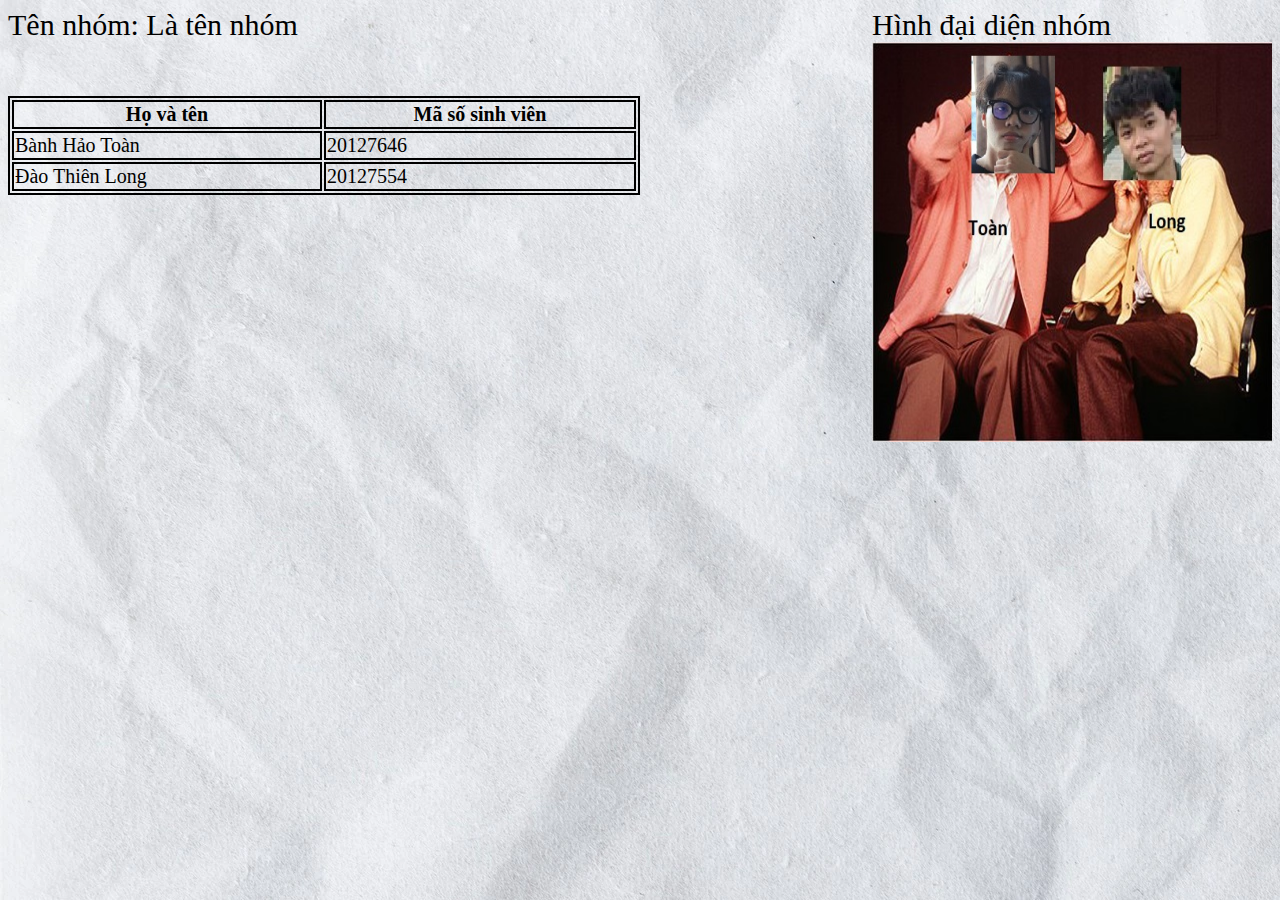
==== index.html @ 280131a4 "change from default.html to index.html" ====
<style>
    div.a {
        font-size: 30px;
    }
    table, th, td {
        border:2px solid black;
        font-size:20px
    }
    body  {
      background-image: url("./images/background.jpg");
      background-color: #cccccc;
}
</style>

<body>
    <div class="a" style="float:right" >Hình đại diện nhóm
        <br>
        <img src="./images/avatar.jpg" usemap = "#membermap" alt="Paris" width="400" height ="400">
        </div>
    <div class ="a">Tên nhóm: Là tên nhóm</div>
    <br><br><br>
    <table style="width:50%">
        <tr>
          <th>Họ và tên</th>
          <th>Mã số sinh viên</th>
        </tr>
        <tr>
          <td>Bành Hảo Toàn</td>
          <td>20127646</td>
        </tr>
        <tr>
            <td>Đào Thiên Long</td>
            <td>20127554</td>
          </tr>
      </table>
      <map name="membermap">
        <area shape="rect" coords="0,0,200,400" href="./members/20127646/20127646.html">
        <area shape="rect" coords="0,0,400,400" href="./members/20127554/20127554.html">
      </map>
    </body>
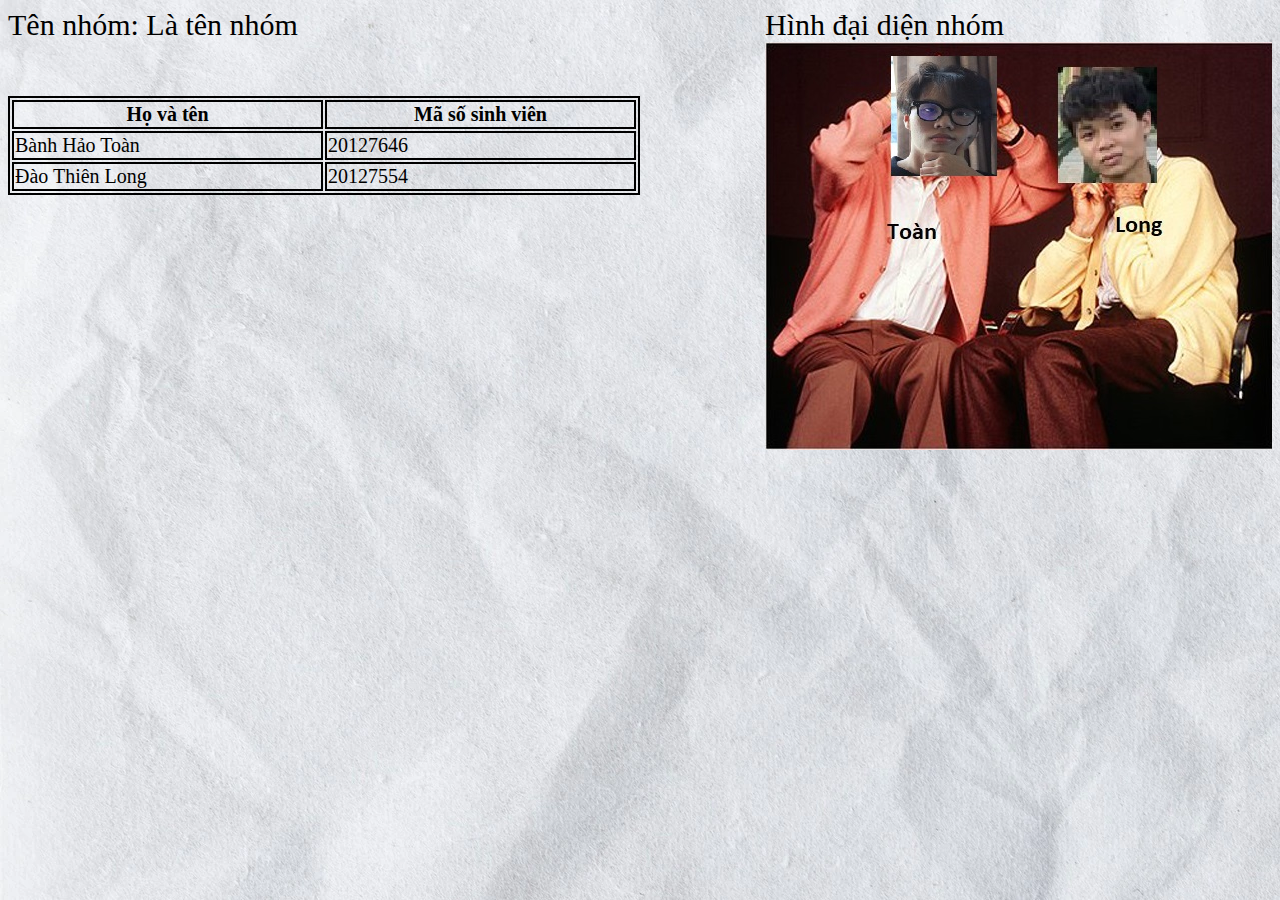
==== commit f3bf4296: "new code" ====
--- a/index.html
+++ b/index.html
@@ -1,25 +1,12 @@
-<style>
-    div.a {
-        font-size: 30px;
-    }
-    table, th, td {
-        border:2px solid black;
-        font-size:20px
-    }
-    body  {
-      background-image: url("./images/background.jpg");
-      background-color: #cccccc;
-}
-</style>
-
+<link rel="stylesheet" href="index.css">
 <body>
-    <div class="a" style="float:right" >Hình đại diện nhóm
+    <div class="b" >Hình đại diện nhóm
         <br>
-        <img src="./images/avatar.jpg" usemap = "#membermap" alt="Paris" width="400" height ="400">
+        <img class = "avt" src="./images/avatar.jpg" usemap = "#membermap">
         </div>
     <div class ="a">Tên nhóm: Là tên nhóm</div>
     <br><br><br>
-    <table style="width:50%">
+    <table>
         <tr>
           <th>Họ và tên</th>
           <th>Mã số sinh viên</th>
--- a/index.css
+++ b/index.css
@@ -0,0 +1,78 @@
+body {
+    background-image: url('images/background.jpg');
+}
+.info {
+    display: grid;
+    grid-template-columns: 40% 60%;
+}
+.avt_long {
+    width: 400px;
+    height: 400px;
+    border-radius: 5px;
+    transition: 0.5s linear;
+}
+.avt_long:hover {
+    transform: scale(1.05);
+    border-radius: 50px;
+}
+.more_info {
+    font-family: 'Franklin Gothic Medium', 'Arial Narrow', Arial, sans-serif;
+    font-size: 32px;
+    display: flex;
+    justify-content: space-around;
+    flex-wrap: wrap;
+    margin: auto 0;
+    transition: 0.5s linear;
+    cursor: pointer;
+}
+.more_info div{
+    width: auto;
+    padding: 5px;
+    margin-bottom: 2rem;
+}
+.more_info div:hover {
+    transform: scale(1.03);
+    color:rgb(255, 0, 0);
+}
+.backhome{
+    position: absolute;
+    bottom: 15%;
+    right: 15%;
+    transition: 0.25s linear;
+}
+.backhome a{
+    color: #e80c81;
+    font-family: 'Franklin Gothic Medium', 'Arial Narrow', Arial, sans-serif;
+    font-size: 32px;
+    border: 3px solid #e80c81;
+    border-radius: 5px;
+}
+.backhome:hover a{
+    color: #ffffff;
+    border: 3px solid #e80c81;
+    background-color: #e80c81;     
+}
+.backhome:hover {
+    bottom: 16%;
+}
+div.a {
+    font-size: 30px;
+}
+div.b{
+    font-size: 30px;
+    float:right
+}
+table, th, td {
+    width:50%;
+    border:2px solid black;
+    font-size:20px
+}
+body  {
+  background-image: url("./images/background.jpg");
+  background-color: #cccccc;
+}
+
+img.avatar{
+    width:400;
+    height:400;
+}